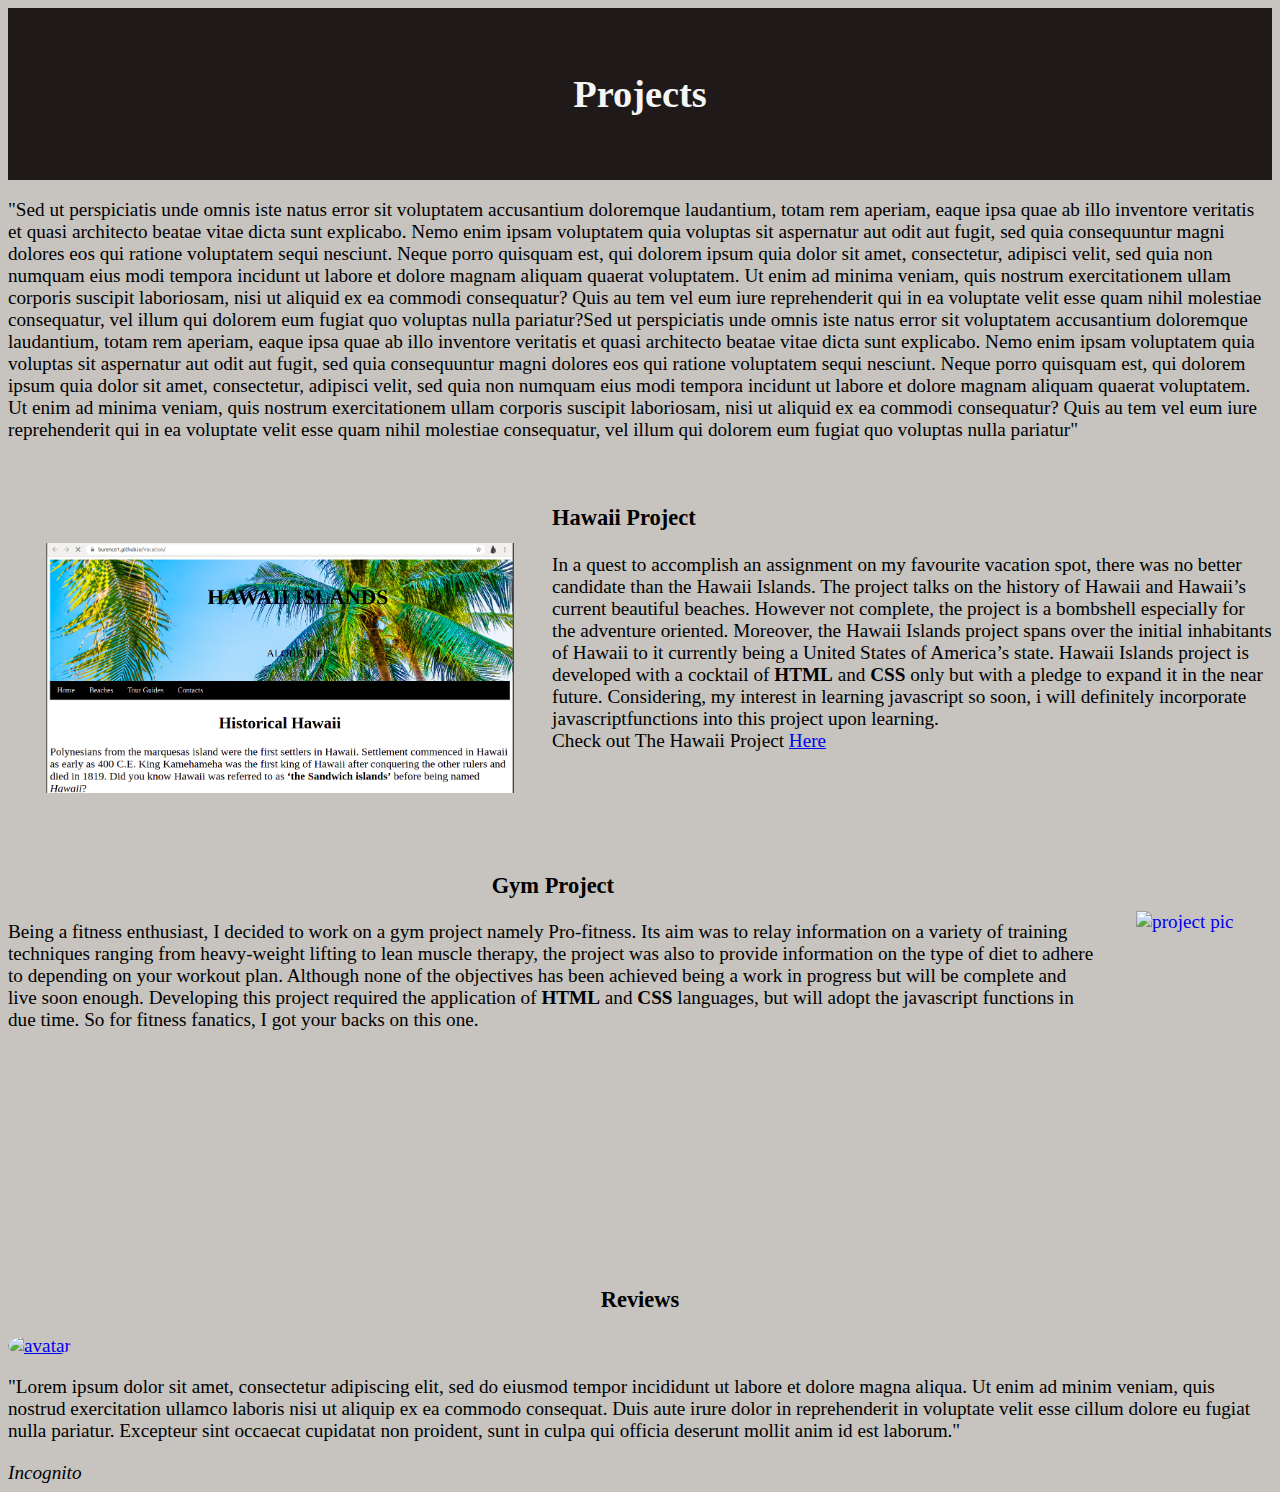
==== projects.html @ 894fc82c "added the Gym Project and added an avatar for the Reviews section" ====
<!DOCTYPE html>
<html lang="en">
<head>
  <meta charset="UTF-8">
  <meta name="viewport" content="width=device-width, initial-scale=1.0">
  <title>Projects</title>
  <style>
    body{
      background-color: rgb(199, 196, 191);
      font-size: larger;
    }
    h1{
      text-align: center;
    }
    .header2{
      background-color: rgb(31, 25, 25);
      color: whitesmoke;
      padding: 2em 2em 2em;
    }
    .gym{
      padding-bottom: 5em;
      margin-bottom: 5em;
    }
    .review{
      padding-top: 0;
      margin-top: 0;
    }
    .avat{
      height: 3em;
      border-radius: 50%;
    }

  </style>
</head>
<body>
  <div class="header2">
    <h1>Projects</h1>
  </div>
  <section class="p1">
    <div class="p1">
      <p>
        "Sed ut perspiciatis unde omnis iste natus error sit voluptatem accusantium doloremque laudantium, totam rem aperiam,
        eaque ipsa quae ab illo inventore veritatis et quasi architecto beatae vitae dicta sunt explicabo. Nemo enim ipsam
        voluptatem quia voluptas sit aspernatur aut odit aut fugit, sed quia consequuntur magni dolores eos qui ratione
        voluptatem sequi nesciunt. Neque porro quisquam est, qui dolorem ipsum quia dolor sit amet, consectetur, adipisci velit,
        sed quia non numquam eius modi tempora incidunt ut labore et dolore magnam aliquam quaerat voluptatem. Ut enim ad minima
        veniam, quis nostrum exercitationem ullam corporis suscipit laboriosam, nisi ut aliquid ex ea commodi consequatur? Quis
        au tem vel eum iure reprehenderit qui in ea voluptate velit esse quam nihil molestiae consequatur, vel illum qui dolorem
        eum fugiat quo voluptas nulla pariatur?Sed ut perspiciatis unde omnis iste natus error sit voluptatem accusantium doloremque laudantium, totam rem aperiam, eaque ipsa quae ab illo inventore veritatis et quasi architecto beatae vitae dicta sunt explicabo. Nemo enim ipsam voluptatem quia voluptas sit aspernatur aut odit aut fugit, sed quia consequuntur magni dolores eos qui ratione voluptatem sequi nesciunt. Neque porro quisquam est, qui dolorem ipsum quia dolor sit amet, consectetur, adipisci velit, sed quia non numquam eius modi tempora incidunt ut labore et dolore magnam aliquam quaerat voluptatem. Ut enim ad minima veniam, quis nostrum exercitationem ullam corporis suscipit laboriosam, nisi ut aliquid ex ea commodi consequatur? Quis au tem vel eum iure reprehenderit qui in ea voluptate velit esse quam nihil molestiae consequatur, vel illum qui dolorem eum fugiat quo voluptas nulla pariatur"
      </p>
    </div>
  </section>
  <br>
  <section class="Hawaii" style="padding-bottom: 3em;">
    <div class="Hawaii">
      <a target="_blank" href="./images/Hawaii1.png">
        <img style="height: 250px; float: left; margin: 2em;" src="./images/Hawaii1.png" alt="project pic">
      </a>
      <h3>Hawaii Project</h3>
      <div class="p2">
        <p>
          In a quest to accomplish an assignment on my favourite vacation spot, there was no better candidate than the Hawaii
          Islands. The project talks on the history of Hawaii and Hawaii’s current beautiful beaches. However not complete, the
          project is a bombshell especially for the adventure oriented. Moreover, the Hawaii Islands project spans over the
          initial inhabitants of Hawaii to it currently being a United States of America’s state. Hawaii Islands project is
          developed with a cocktail of <strong>HTML</strong> and <strong>CSS</strong> only but with a pledge to expand it in the near future. Considering,
          my interest in learning javascript so soon, i will definitely incorporate javascriptfunctions into this project upon
          learning.<br>
          Check out The Hawaii Project <a target="framename" href="https://burence1.github.io/Vacation/">Here</a>          
         </p>
      </div>
    </div>
  </section>
  <br>
  <section class="Gym">
    <div class="gym">
      <a target="_blank" href="./images/gym.png">
        <img style="height: 250px; float: right; margin: 2em;" src="./images/gym.png" alt="project pic">
      </a>
      <h3 style="text-align: center;">Gym Project</h3>
      <div class="p2">
        <p>
          Being a fitness enthusiast, I decided to work on a gym project namely Pro-fitness. Its aim was to relay information on a
          variety of training techniques ranging from heavy-weight lifting to lean muscle therapy, the project was also to provide
          information on the type of diet to adhere to depending on your workout plan. Although none of the objectives has been
          achieved being a work in progress but will be complete and live soon enough. Developing this project required the
          application of <strong>HTML</strong> and <strong>CSS</strong> languages, but will adopt the javascript functions in due time. So for fitness fanatics, I
          got your backs on this one.
        </p>
      </div>
    </div>
  </section>
</br>
  <section class="reviews">
    <div class="reviews">
      <h3 style="text-align: center;">Reviews</h3>
        <div class="rev"> 
          <a target="_blank" href="#">
            <img src="./images/avat.jpg" alt="avatar" class="avat">
          </a>
        </div>
          <p>
            "Lorem ipsum dolor sit amet, consectetur adipiscing elit, sed do eiusmod tempor incididunt ut labore et dolore
            magna
            aliqua. Ut enim ad minim veniam, quis nostrud exercitation ullamco laboris nisi ut aliquip ex ea commodo
            consequat. Duis
            aute irure dolor in reprehenderit in voluptate velit esse cillum dolore eu fugiat nulla pariatur. Excepteur sint
            occaecat cupidatat non proident, sunt in culpa qui officia deserunt mollit anim id est laborum."
          </p>
          <cite> Incognito</cite>
    </div>
  </section>  
</body>
</html>
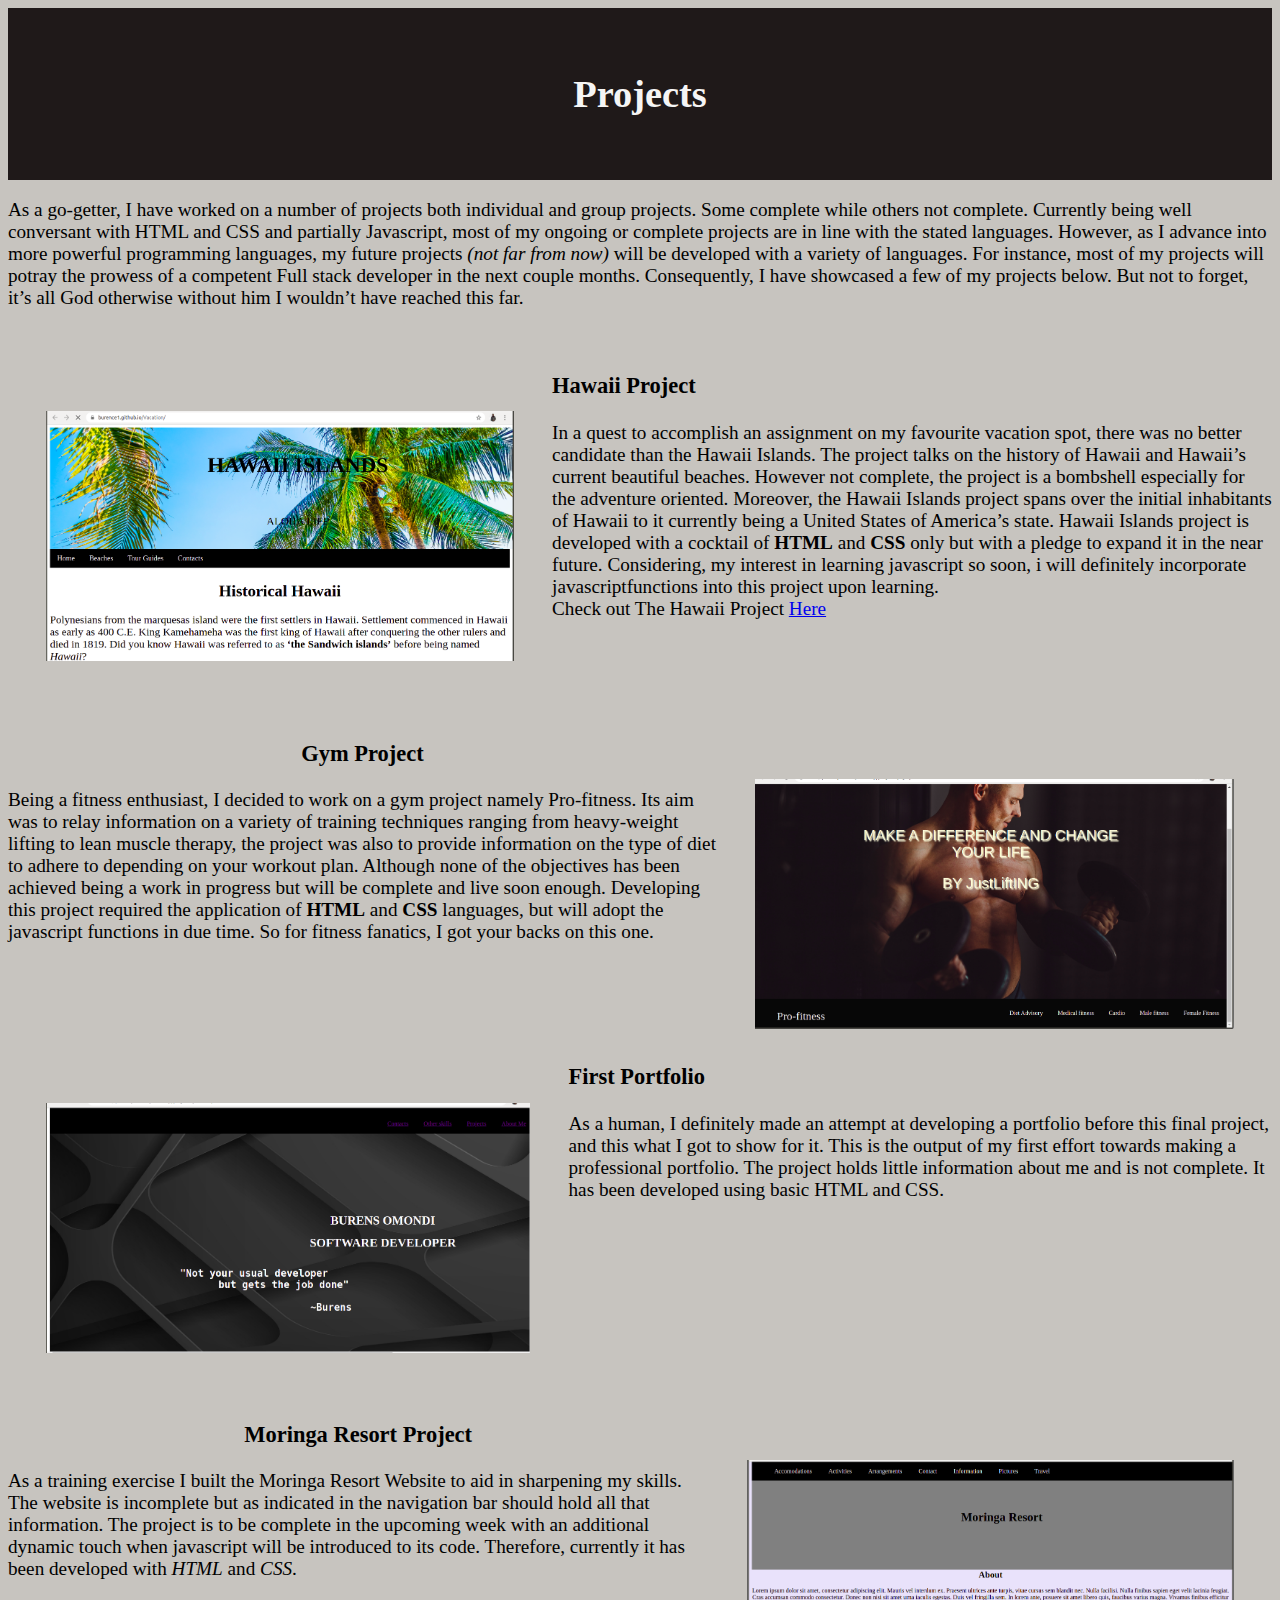
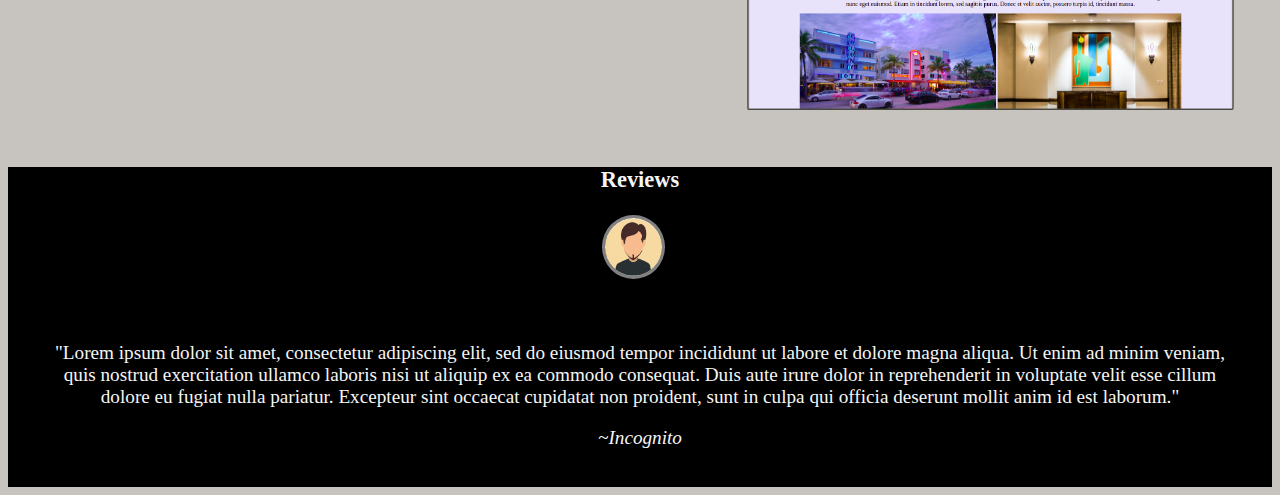
==== commit e331ddd6: "populated the relevant projects to be showcased in my portfolio" ====
--- a/projects.html
+++ b/projects.html
@@ -18,16 +18,33 @@
       padding: 2em 2em 2em;
     }
     .gym{
-      padding-bottom: 5em;
-      margin-bottom: 5em;
+      padding-bottom: 3em;
     }
-    .review{
+    .reviews{
+      background-color: black;
+      color: whitesmoke;
+      width: 100%;
       padding-top: 0;
       margin-top: 0;
+      padding-bottom: 0%;
+      margin-bottom: 0%;
     }
     .avat{
       height: 3em;
       border-radius: 50%;
+      border: 0.2em solid gray;
+      margin-left: 47%;
+      margin-right: auto;
+    }
+    .incognito{
+      text-align: center;
+      padding: 2em;
+    }
+    .port{
+      padding-bottom: 5.2em;
+    }
+    .resort{
+      padding-bottom: 3.2em;
     }
 
   </style>
@@ -39,14 +56,12 @@
   <section class="p1">
     <div class="p1">
       <p>
-        "Sed ut perspiciatis unde omnis iste natus error sit voluptatem accusantium doloremque laudantium, totam rem aperiam,
-        eaque ipsa quae ab illo inventore veritatis et quasi architecto beatae vitae dicta sunt explicabo. Nemo enim ipsam
-        voluptatem quia voluptas sit aspernatur aut odit aut fugit, sed quia consequuntur magni dolores eos qui ratione
-        voluptatem sequi nesciunt. Neque porro quisquam est, qui dolorem ipsum quia dolor sit amet, consectetur, adipisci velit,
-        sed quia non numquam eius modi tempora incidunt ut labore et dolore magnam aliquam quaerat voluptatem. Ut enim ad minima
-        veniam, quis nostrum exercitationem ullam corporis suscipit laboriosam, nisi ut aliquid ex ea commodi consequatur? Quis
-        au tem vel eum iure reprehenderit qui in ea voluptate velit esse quam nihil molestiae consequatur, vel illum qui dolorem
-        eum fugiat quo voluptas nulla pariatur?Sed ut perspiciatis unde omnis iste natus error sit voluptatem accusantium doloremque laudantium, totam rem aperiam, eaque ipsa quae ab illo inventore veritatis et quasi architecto beatae vitae dicta sunt explicabo. Nemo enim ipsam voluptatem quia voluptas sit aspernatur aut odit aut fugit, sed quia consequuntur magni dolores eos qui ratione voluptatem sequi nesciunt. Neque porro quisquam est, qui dolorem ipsum quia dolor sit amet, consectetur, adipisci velit, sed quia non numquam eius modi tempora incidunt ut labore et dolore magnam aliquam quaerat voluptatem. Ut enim ad minima veniam, quis nostrum exercitationem ullam corporis suscipit laboriosam, nisi ut aliquid ex ea commodi consequatur? Quis au tem vel eum iure reprehenderit qui in ea voluptate velit esse quam nihil molestiae consequatur, vel illum qui dolorem eum fugiat quo voluptas nulla pariatur"
+        As a go-getter, I have worked on a number of projects both individual and group projects. Some complete while others not
+        complete. Currently being well conversant with HTML and CSS and partially Javascript, most of my ongoing or complete
+        projects are in line with the stated languages. However, as I advance into more powerful programming languages, my
+        future projects <em>(not far from now)</em> will be developed with a variety of languages. For instance, most of my projects will potray the
+        prowess of a competent Full stack developer in the next couple months. Consequently, I have showcased a few of my
+        projects below. But not to forget, it’s all God otherwise without him I wouldn’t have reached this far.
       </p>
     </div>
   </section>
@@ -91,14 +106,46 @@
     </div>
   </section>
 </br>
+<section class="port" style="padding-bottom: 3em;">
+  <div class="port">
+    <a target="_blank" href="./images/port1.png">
+      <img style="height: 250px; float: left; margin: 2em;" src="./images/port1.png" alt="project pic">
+    </a>
+    <h3>First Portfolio</h3>
+    <div class="p3">
+      <p>
+        As a human, I definitely made an attempt at developing a portfolio before this final project, and this what I got to
+        show for it. This is the output of my first effort towards making a professional portfolio. The project holds little
+        information about me and is not complete. It has been developed using basic HTML and CSS.
+      </p>
+    </div>
+  </div>
+</section>
+<br>
+<section class="resort">
+  <div class="resort">
+    <a target="_blank" href="./images/resort.png">
+      <img style="height: 250px; float: right; margin: 2em;" src="./images/resort.png" alt="project pic">
+    </a>
+    <h3 style="text-align: center;">Moringa Resort Project</h3>
+    <div class="p2">
+      <p>
+        As a training exercise I built the Moringa Resort Website to aid in sharpening my skills. The website is incomplete but
+        as indicated in the navigation bar should hold all that information. The project is to be complete in the upcoming week with
+        an additional dynamic touch when javascript will be introduced to its code. Therefore, currently it has been developed
+        with <em>HTML</em> and <em>CSS</em>.
+      </p>
+    </div>
+  </div>
+</section>
+</br>
   <section class="reviews">
     <div class="reviews">
-      <h3 style="text-align: center;">Reviews</h3>
-        <div class="rev"> 
-          <a target="_blank" href="#">
+      <h3 style="text-align: center;">Reviews</h3> 
+          <a target="_blank" href="./images/avat.jpg">
             <img src="./images/avat.jpg" alt="avatar" class="avat">
           </a>
-        </div>
+        <div class="incognito">
           <p>
             "Lorem ipsum dolor sit amet, consectetur adipiscing elit, sed do eiusmod tempor incididunt ut labore et dolore
             magna
@@ -107,7 +154,8 @@
             aute irure dolor in reprehenderit in voluptate velit esse cillum dolore eu fugiat nulla pariatur. Excepteur sint
             occaecat cupidatat non proident, sunt in culpa qui officia deserunt mollit anim id est laborum."
           </p>
-          <cite> Incognito</cite>
+          <cite> ~Incognito</cite>
+        </div>
     </div>
   </section>  
 </body>
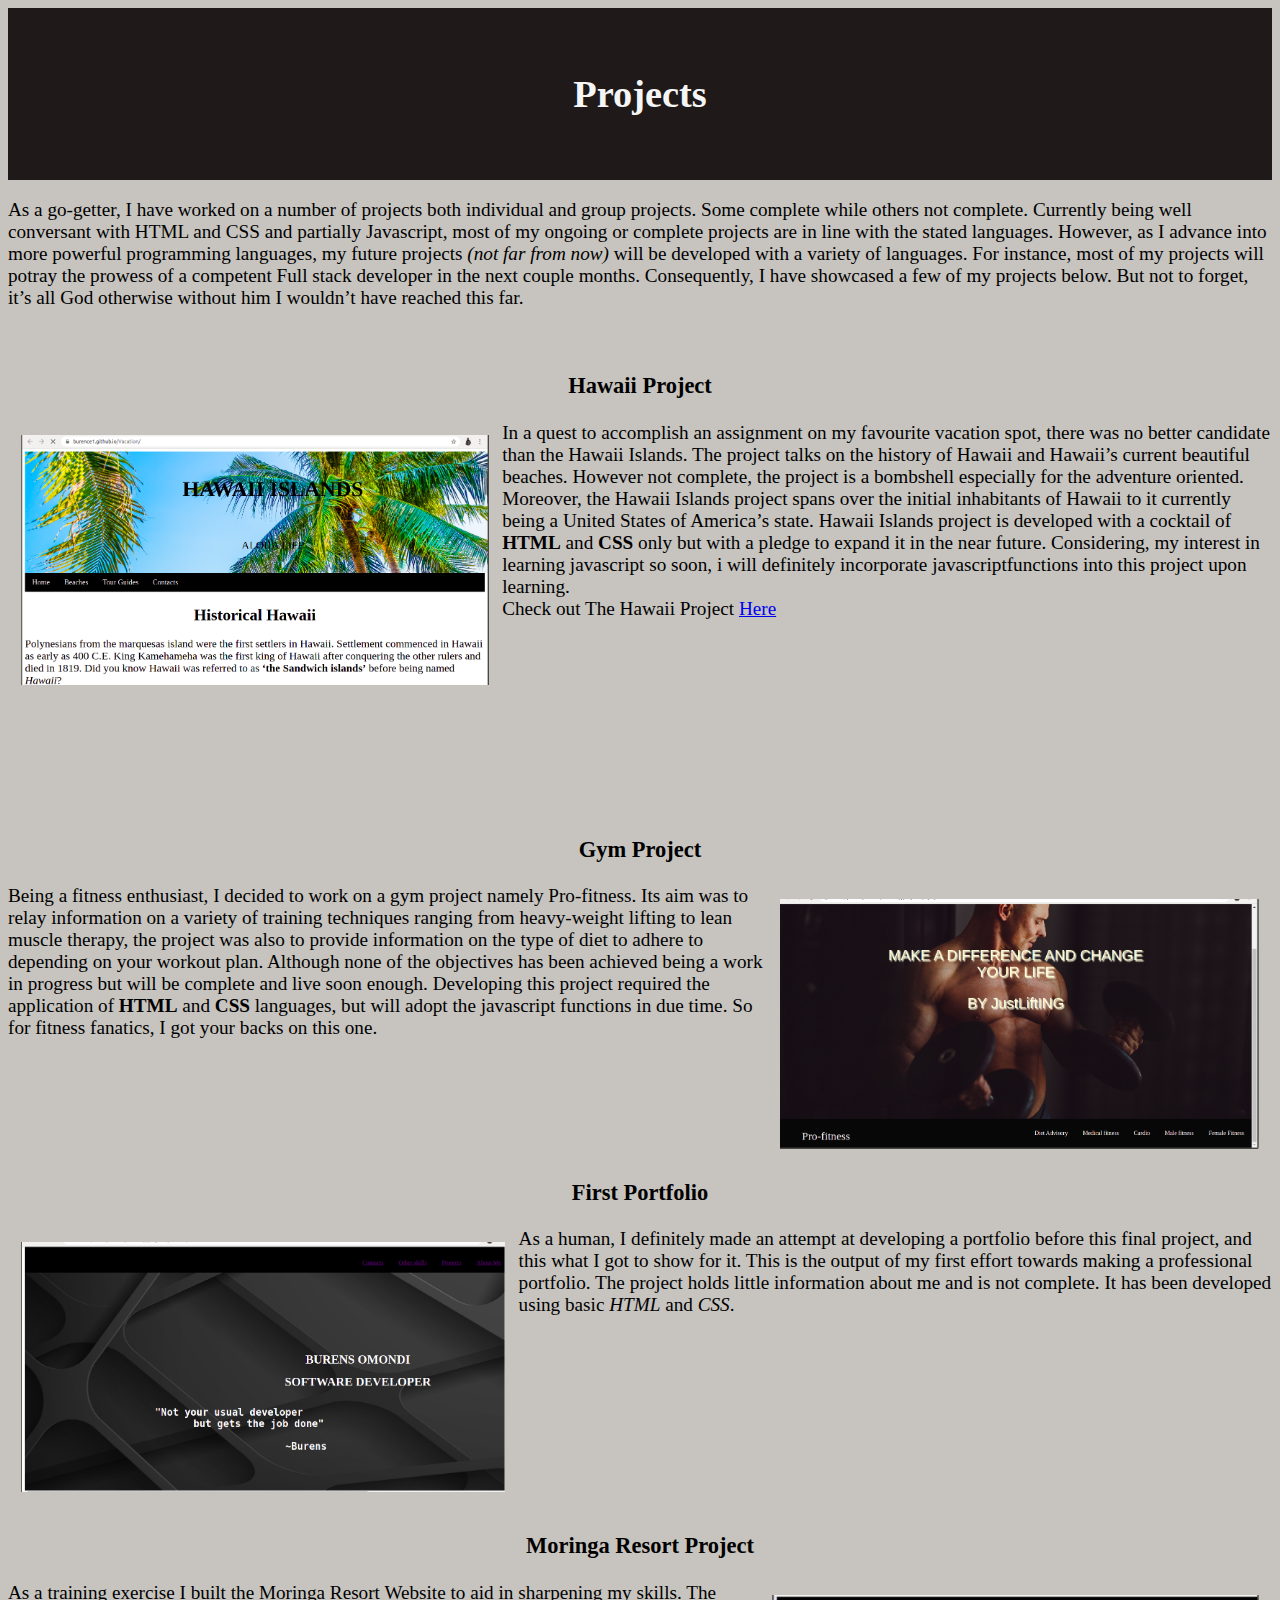
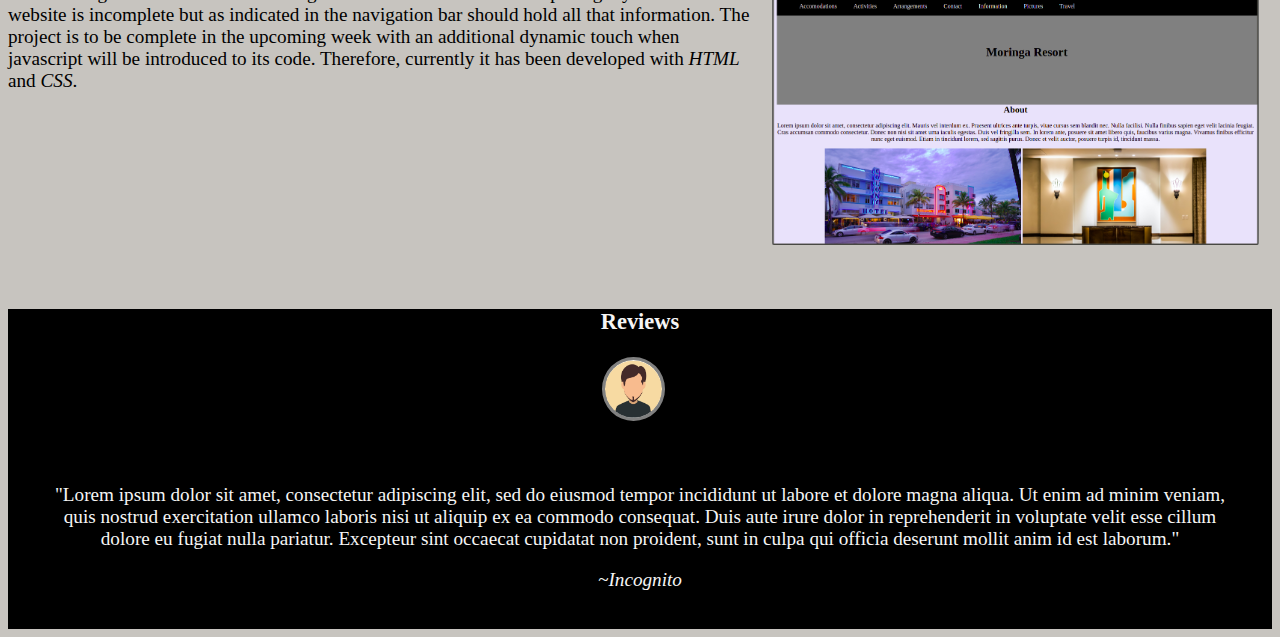
==== commit a4b60b70: "populated skills.html with real data" ====
--- a/projects.html
+++ b/projects.html
@@ -18,7 +18,7 @@
       padding: 2em 2em 2em;
     }
     .gym{
-      padding-bottom: 3em;
+      padding-bottom: 4em;
     }
     .reviews{
       background-color: black;
@@ -41,10 +41,13 @@
       padding: 2em;
     }
     .port{
-      padding-bottom: 5.2em;
+      padding-bottom: 4em;
     }
     .resort{
-      padding-bottom: 3.2em;
+      padding-bottom: 4em;
+    }
+    .Hawaii{
+      padding-bottom: 4em;
     }
 
   </style>
@@ -66,12 +69,12 @@
     </div>
   </section>
   <br>
-  <section class="Hawaii" style="padding-bottom: 3em;">
+  <section class="Hawaii">
     <div class="Hawaii">
+      <h3 style="text-align: center;">Hawaii Project</h3>
       <a target="_blank" href="./images/Hawaii1.png">
-        <img style="height: 250px; float: left; margin: 2em;" src="./images/Hawaii1.png" alt="project pic">
+        <img style="height: 250px; float: left; margin: 0.7em;" src="./images/Hawaii1.png" alt="project pic">
       </a>
-      <h3>Hawaii Project</h3>
       <div class="p2">
         <p>
           In a quest to accomplish an assignment on my favourite vacation spot, there was no better candidate than the Hawaii
@@ -89,10 +92,10 @@
   <br>
   <section class="Gym">
     <div class="gym">
+      <h3 style="text-align: center;">Gym Project</h3>
       <a target="_blank" href="./images/gym.png">
-        <img style="height: 250px; float: right; margin: 2em;" src="./images/gym.png" alt="project pic">
+        <img style="height: 250px; float: right; margin: 0.7em;" src="./images/gym.png" alt="project pic">
       </a>
-      <h3 style="text-align: center;">Gym Project</h3>
       <div class="p2">
         <p>
           Being a fitness enthusiast, I decided to work on a gym project namely Pro-fitness. Its aim was to relay information on a
@@ -106,17 +109,17 @@
     </div>
   </section>
 </br>
-<section class="port" style="padding-bottom: 3em;">
+<section class="port">
   <div class="port">
+    <h3 style="text-align: center;">First Portfolio</h3>
     <a target="_blank" href="./images/port1.png">
-      <img style="height: 250px; float: left; margin: 2em;" src="./images/port1.png" alt="project pic">
+      <img style="height: 250px; float: left; margin: 0.7em;" src="./images/port1.png" alt="project pic">
     </a>
-    <h3>First Portfolio</h3>
     <div class="p3">
       <p>
         As a human, I definitely made an attempt at developing a portfolio before this final project, and this what I got to
         show for it. This is the output of my first effort towards making a professional portfolio. The project holds little
-        information about me and is not complete. It has been developed using basic HTML and CSS.
+        information about me and is not complete. It has been developed using basic <em>HTML</em> and <em>CSS</em>.
       </p>
     </div>
   </div>
@@ -124,10 +127,10 @@
 <br>
 <section class="resort">
   <div class="resort">
+    <h3 style="text-align: center;">Moringa Resort Project</h3>
     <a target="_blank" href="./images/resort.png">
-      <img style="height: 250px; float: right; margin: 2em;" src="./images/resort.png" alt="project pic">
+      <img style="height: 250px; float: right; margin: 0.7em;" src="./images/resort.png" alt="project pic">
     </a>
-    <h3 style="text-align: center;">Moringa Resort Project</h3>
     <div class="p2">
       <p>
         As a training exercise I built the Moringa Resort Website to aid in sharpening my skills. The website is incomplete but
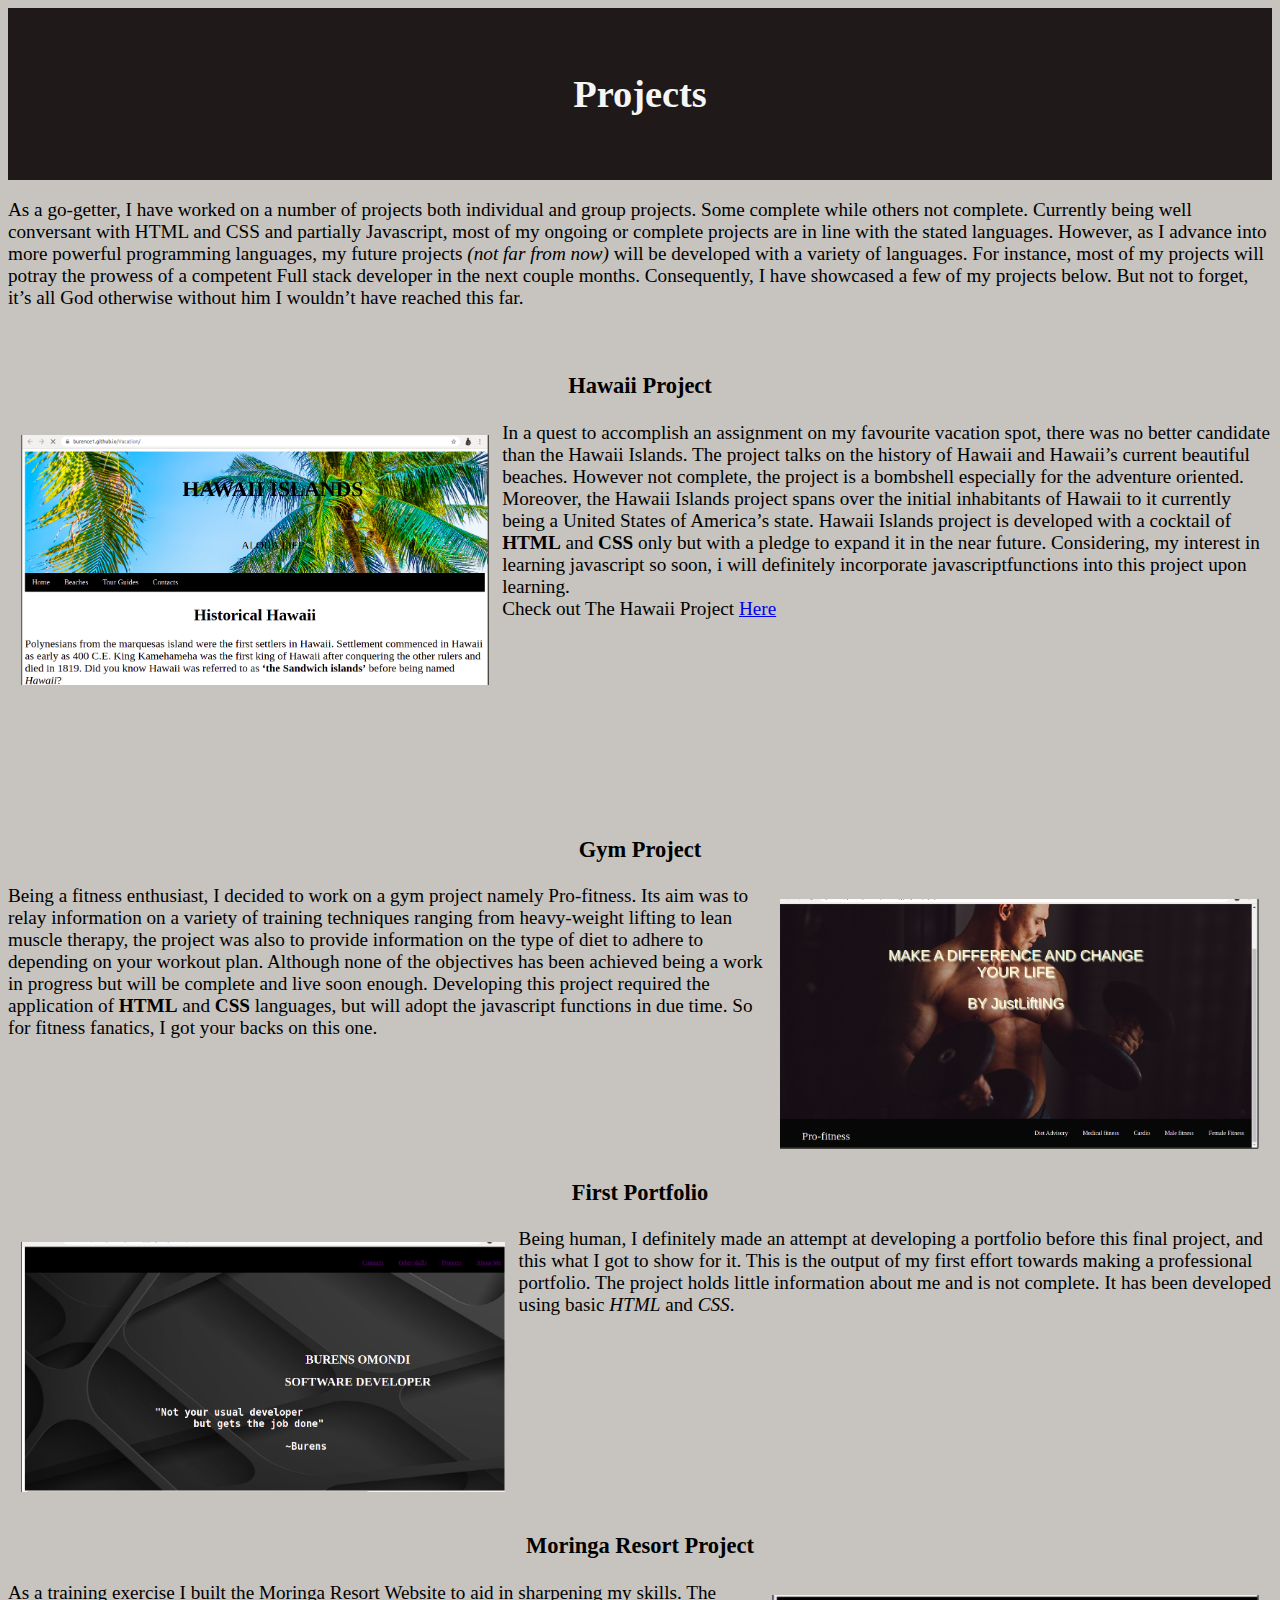
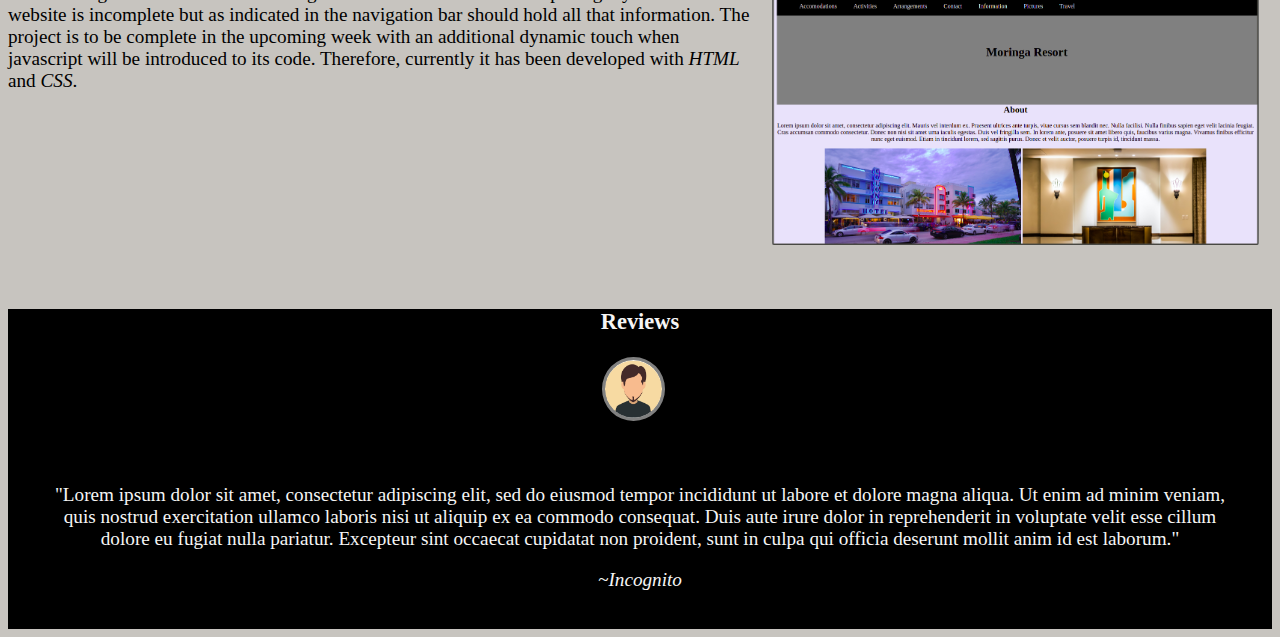
==== commit 1e801026: "relocated some styles to the style.css to depict a cascading form of styling" ====
--- a/projects.html
+++ b/projects.html
@@ -4,6 +4,7 @@
   <meta charset="UTF-8">
   <meta name="viewport" content="width=device-width, initial-scale=1.0">
   <title>Projects</title>
+  <link href="./style.css" rel="stylesheet" type="text/css">
   <style>
     body{
       background-color: rgb(199, 196, 191);
@@ -11,43 +12,6 @@
     }
     h1{
       text-align: center;
-    }
-    .header2{
-      background-color: rgb(31, 25, 25);
-      color: whitesmoke;
-      padding: 2em 2em 2em;
-    }
-    .gym{
-      padding-bottom: 4em;
-    }
-    .reviews{
-      background-color: black;
-      color: whitesmoke;
-      width: 100%;
-      padding-top: 0;
-      margin-top: 0;
-      padding-bottom: 0%;
-      margin-bottom: 0%;
-    }
-    .avat{
-      height: 3em;
-      border-radius: 50%;
-      border: 0.2em solid gray;
-      margin-left: 47%;
-      margin-right: auto;
-    }
-    .incognito{
-      text-align: center;
-      padding: 2em;
-    }
-    .port{
-      padding-bottom: 4em;
-    }
-    .resort{
-      padding-bottom: 4em;
-    }
-    .Hawaii{
-      padding-bottom: 4em;
     }
 
   </style>
@@ -117,7 +81,7 @@
     </a>
     <div class="p3">
       <p>
-        As a human, I definitely made an attempt at developing a portfolio before this final project, and this what I got to
+        Being human, I definitely made an attempt at developing a portfolio before this final project, and this what I got to
         show for it. This is the output of my first effort towards making a professional portfolio. The project holds little
         information about me and is not complete. It has been developed using basic <em>HTML</em> and <em>CSS</em>.
       </p>
--- a/style.css
+++ b/style.css
@@ -0,0 +1,153 @@
+.navbar{
+  background: black;
+  padding-top: 0%;
+  margin-top: 0%;
+  overflow: auto;
+}
+.navbar a{
+  float: left;
+  display: block;
+  color: white;
+  text-align: center;
+  padding: 0.8em;
+  text-decoration: none;
+}
+.nav a.right {
+  float: right;
+}
+
+a:hover{
+  background-color:dimgrey;
+  color: cornsilk;
+}
+.Header{
+  text-align: center;
+  font-size: larger;
+  padding: 2em 2em 2em;
+  background-image: url(./images/4002676.jpg);
+  background-repeat: no-repeat;
+  color: whitesmoke;
+}
+.Header span{
+  color: grey;
+}
+
+.about{
+  margin: 0% 0% 10%;
+  padding: 0;
+  margin-top: 0;
+  font-size: large;
+}
+
+h2{
+  text-align: center;
+}
+pre{
+  text-align: center;
+}
+aside{
+  position: static;
+  width: 25%;
+  margin-left: 5%;
+  float: right;
+  margin-bottom: 3%;
+  background-color:lightslategray;
+}
+.passion{
+  margin-top: 5%;
+  margin-bottom: 10%;
+  font-size: larger;
+}
+.academic{
+  text-align: unset;
+  margin-bottom: 5em;
+}
+.Contacts{
+  background-color: lightslategrey transparent;
+  color: black;
+  text-decoration: none;
+}
+.map{
+  float: left;
+  width: 100%;
+}
+.hobbies{
+  padding: 0.2em;
+  float: left;
+  size: 5em 5em 5em;
+}
+.interest{
+  padding-bottom: 8em;
+  padding-left: 1.5em;
+  padding-right: 1.5em;
+}
+.hobby{
+  text-align: center;
+}
+.header2{
+  background-color: rgb(31, 25, 25);
+  color: whitesmoke;
+  padding: 2em 2em 2em;
+}
+.gym{
+  padding-bottom: 4em;
+}
+.reviews{
+  background-color: black;
+  color: whitesmoke;
+  width: 100%;
+  padding-top: 0;
+  margin-top: 0;
+  padding-bottom: 0%;
+  margin-bottom: 0%;
+}
+.avat{
+  height: 3em;
+  border-radius: 50%;
+  border: 0.2em solid gray;
+  margin-left: 47%;
+  margin-right: auto;
+}
+.incognito{
+  text-align: center;
+  padding: 2em;
+}
+.port{
+  padding-bottom: 4em;
+}
+.resort{
+  padding-bottom: 4em;
+}
+.Hawaii{
+  padding-bottom: 4em;
+}
+.header3{
+  background-image: url(./images/header2.jpg);
+  background-size: 100% 15em;
+  background-repeat: no-repeat;
+  padding: 1em 1em 1em;
+  font-size: large;
+  text-align: center;
+  color: whitesmoke;
+}
+.software{
+  padding-top: 2em;
+}
+@media screen and (max-width: 650px) {
+  .hobbies {
+    width: 50%;
+  }
+  .aside{
+    width: 100%;
+    display: none;
+  }
+  .Contacts{
+    width: 85%;
+  }
+  body{
+     width: 100%;
+   }
+  .pre{
+    text-align: left;
+  }
+}
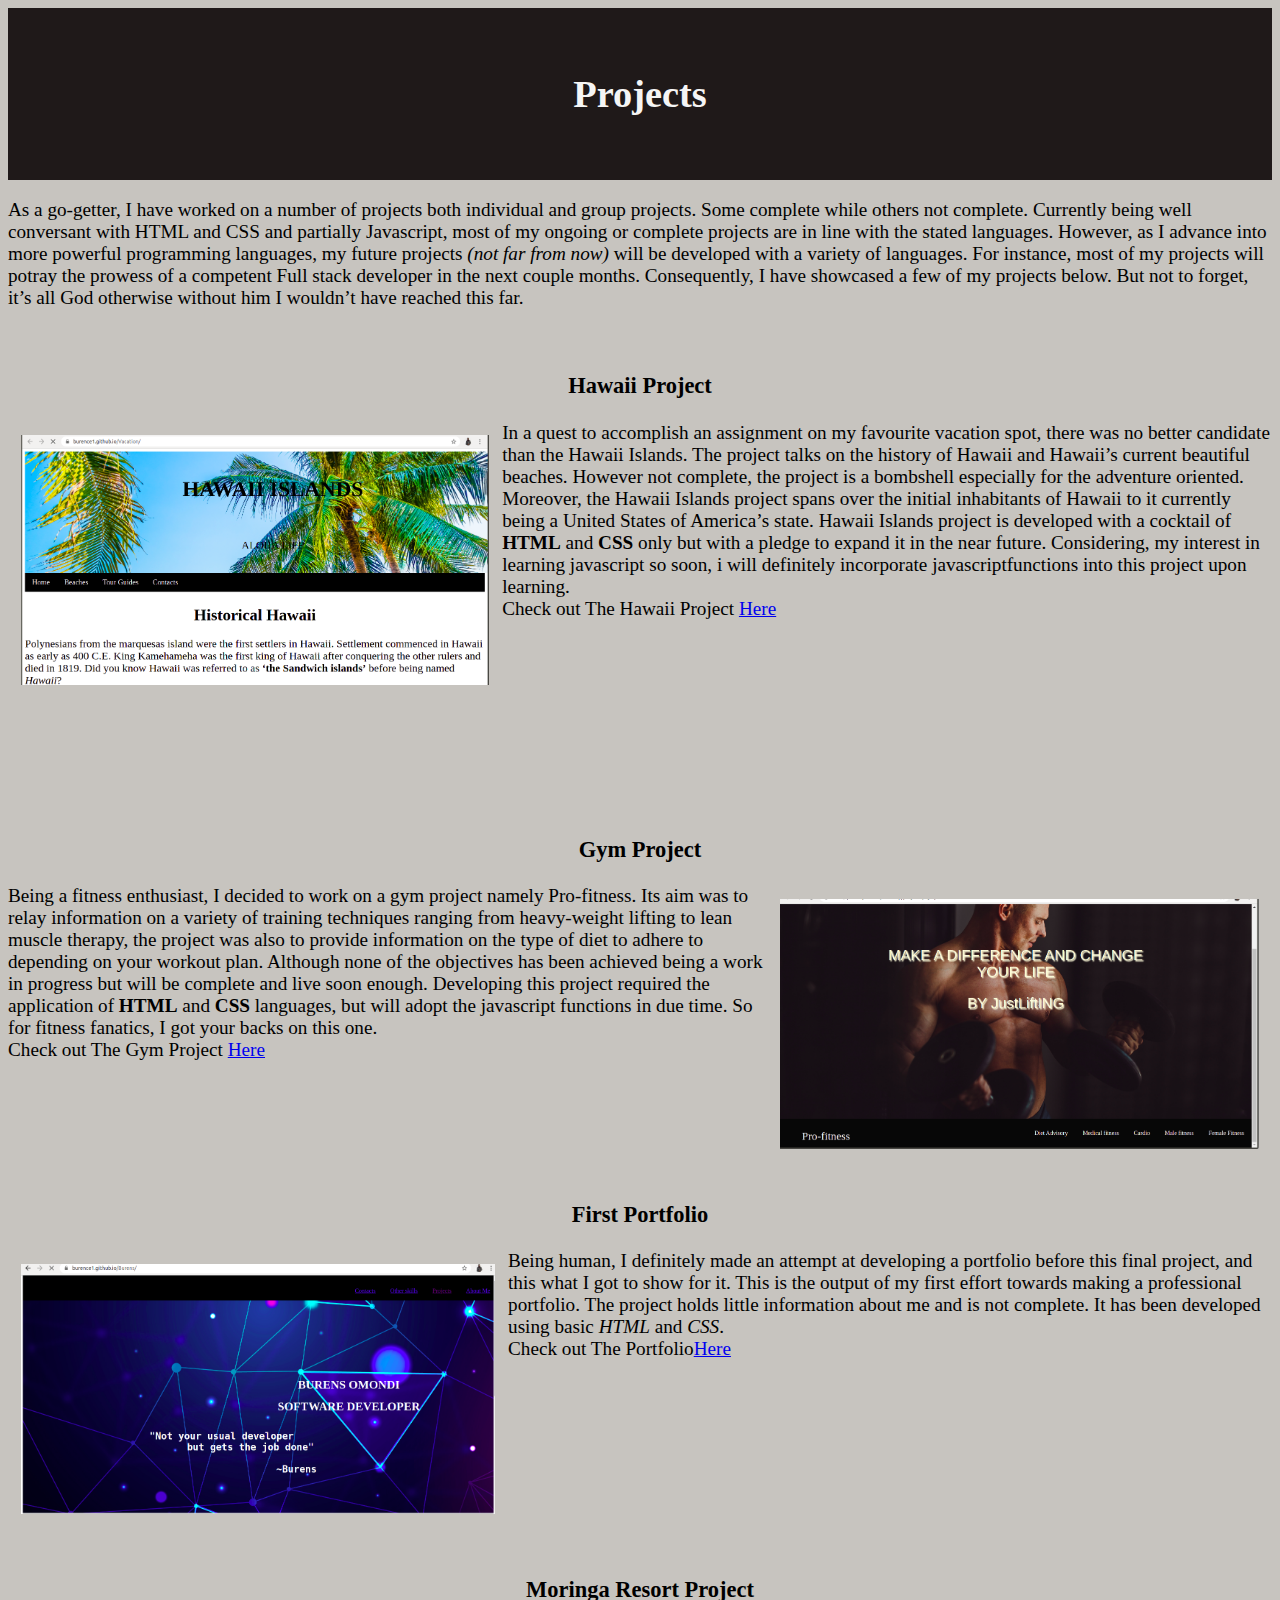
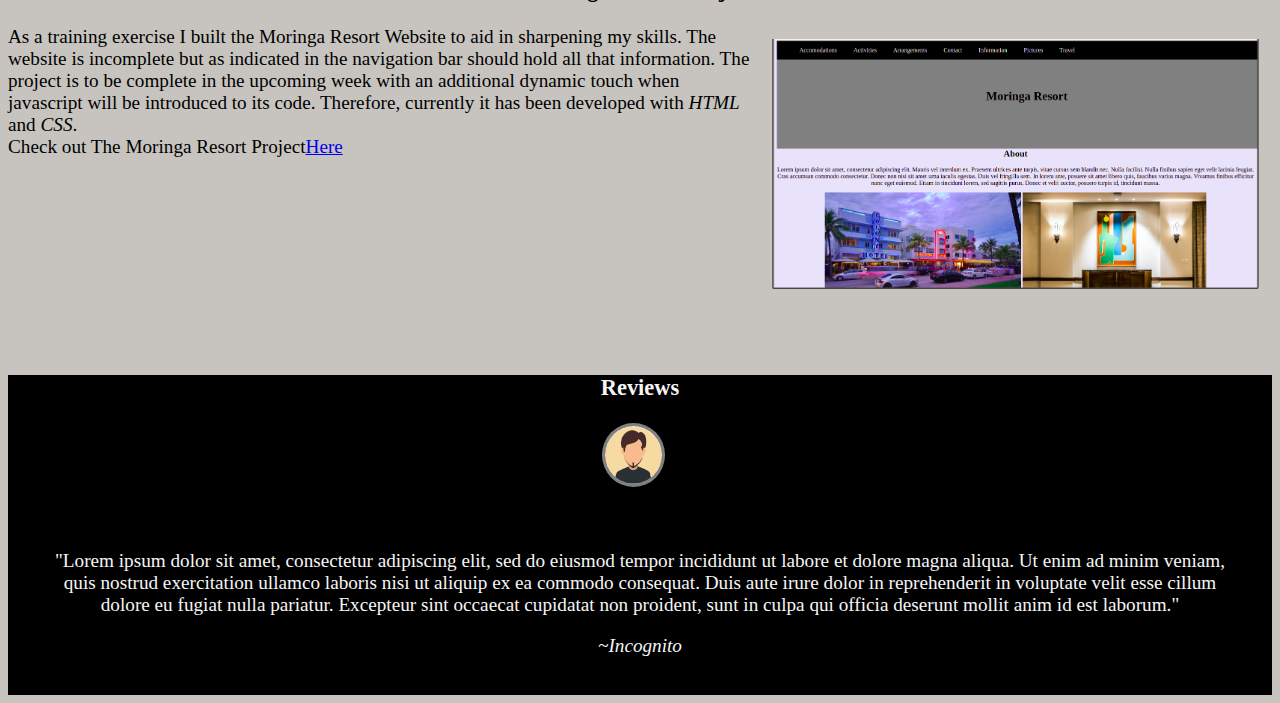
==== commit 60b32f40: "added links to my projects" ====
--- a/projects.html
+++ b/projects.html
@@ -67,7 +67,8 @@
           information on the type of diet to adhere to depending on your workout plan. Although none of the objectives has been
           achieved being a work in progress but will be complete and live soon enough. Developing this project required the
           application of <strong>HTML</strong> and <strong>CSS</strong> languages, but will adopt the javascript functions in due time. So for fitness fanatics, I
-          got your backs on this one.
+          got your backs on this one.<br>
+          Check out The Gym Project <a target="framename" href="https://burence1.github.io/Gym/">Here</a>
         </p>
       </div>
     </div>
@@ -76,14 +77,15 @@
 <section class="port">
   <div class="port">
     <h3 style="text-align: center;">First Portfolio</h3>
-    <a target="_blank" href="./images/port1.png">
-      <img style="height: 250px; float: left; margin: 0.7em;" src="./images/port1.png" alt="project pic">
+    <a target="_blank" href="./images/port.png">
+      <img style="height: 250px; float: left; margin: 0.7em;" src="./images/port.png" alt="project pic">
     </a>
     <div class="p3">
       <p>
         Being human, I definitely made an attempt at developing a portfolio before this final project, and this what I got to
         show for it. This is the output of my first effort towards making a professional portfolio. The project holds little
-        information about me and is not complete. It has been developed using basic <em>HTML</em> and <em>CSS</em>.
+        information about me and is not complete. It has been developed using basic <em>HTML</em> and <em>CSS</em>.<br>
+        Check out The Portfolio<a target="framename" href="https://burence1.github.io/Burens/">Here</a>
       </p>
     </div>
   </div>
@@ -100,7 +102,8 @@
         As a training exercise I built the Moringa Resort Website to aid in sharpening my skills. The website is incomplete but
         as indicated in the navigation bar should hold all that information. The project is to be complete in the upcoming week with
         an additional dynamic touch when javascript will be introduced to its code. Therefore, currently it has been developed
-        with <em>HTML</em> and <em>CSS</em>.
+        with <em>HTML</em> and <em>CSS</em>.<br>
+        Check out The Moringa Resort Project<a target="framename" href="https://burence1.github.io/resort/">Here</a>
       </p>
     </div>
   </div>
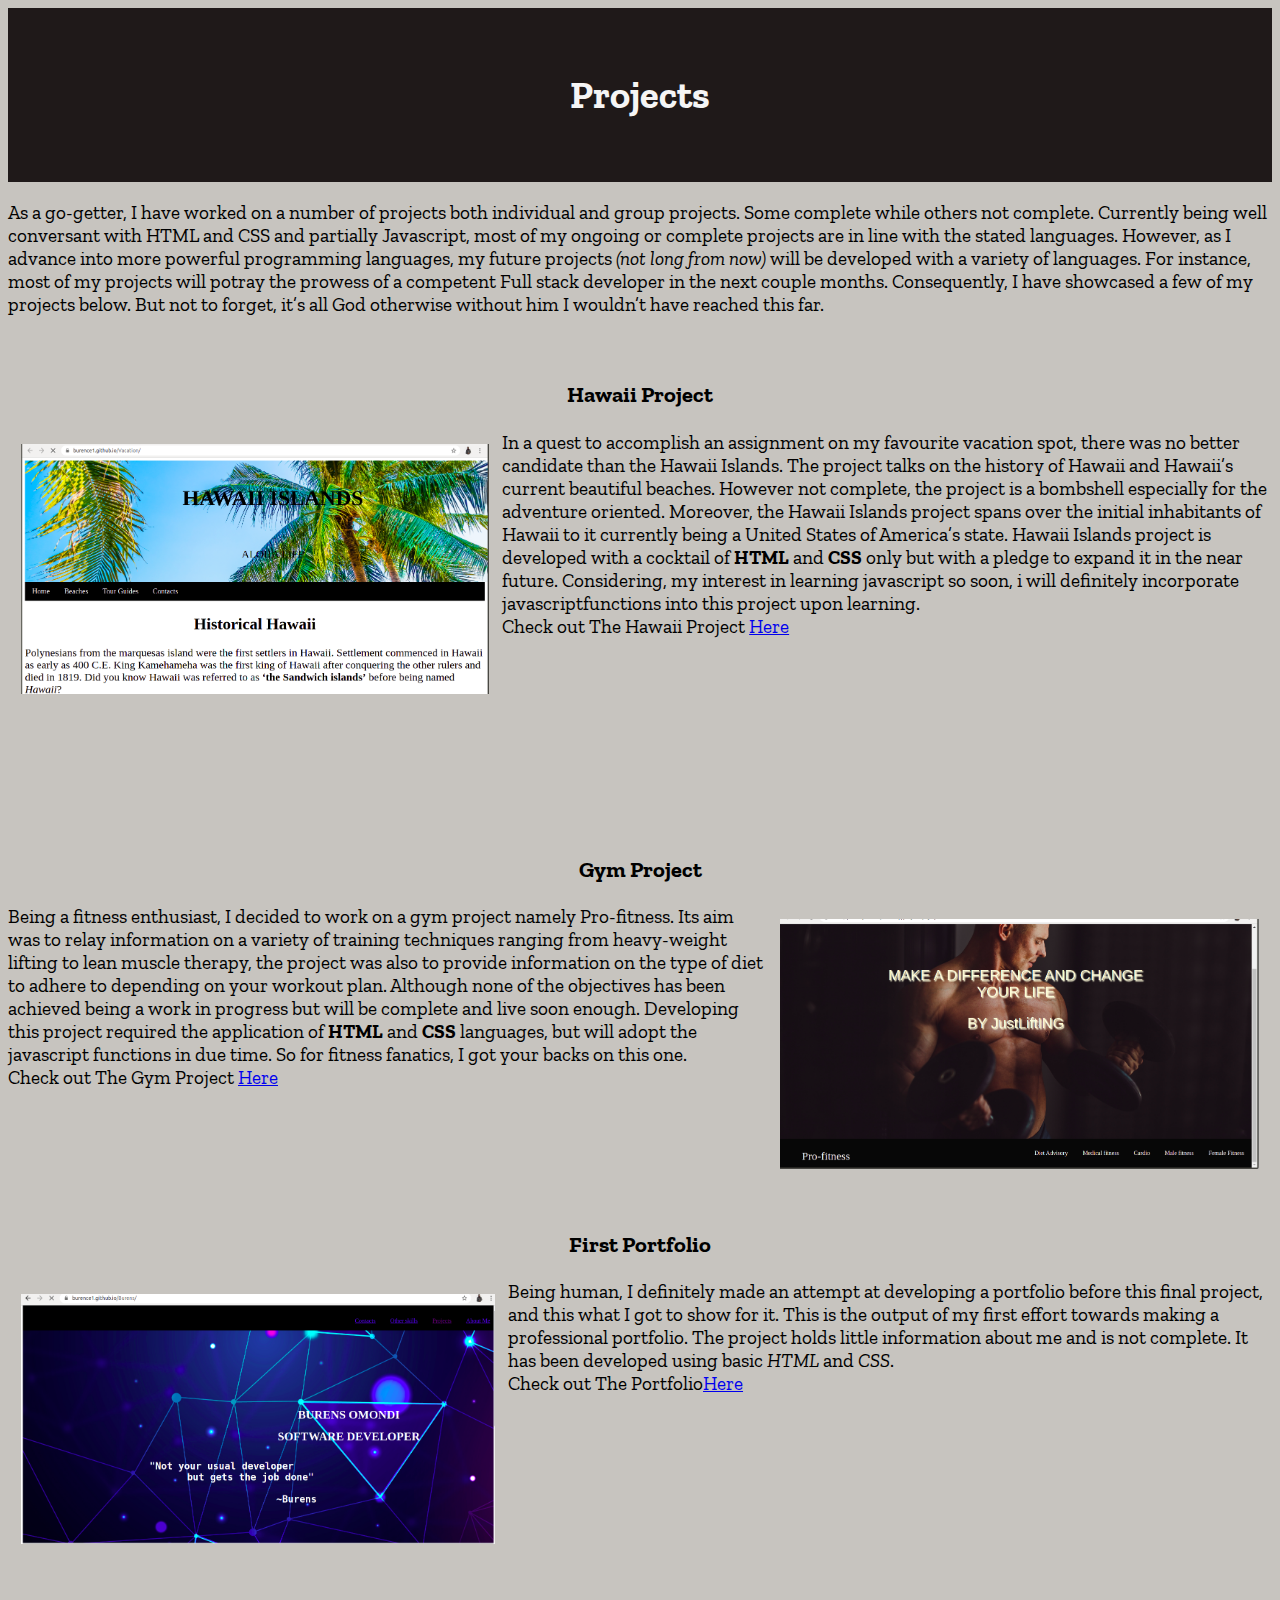
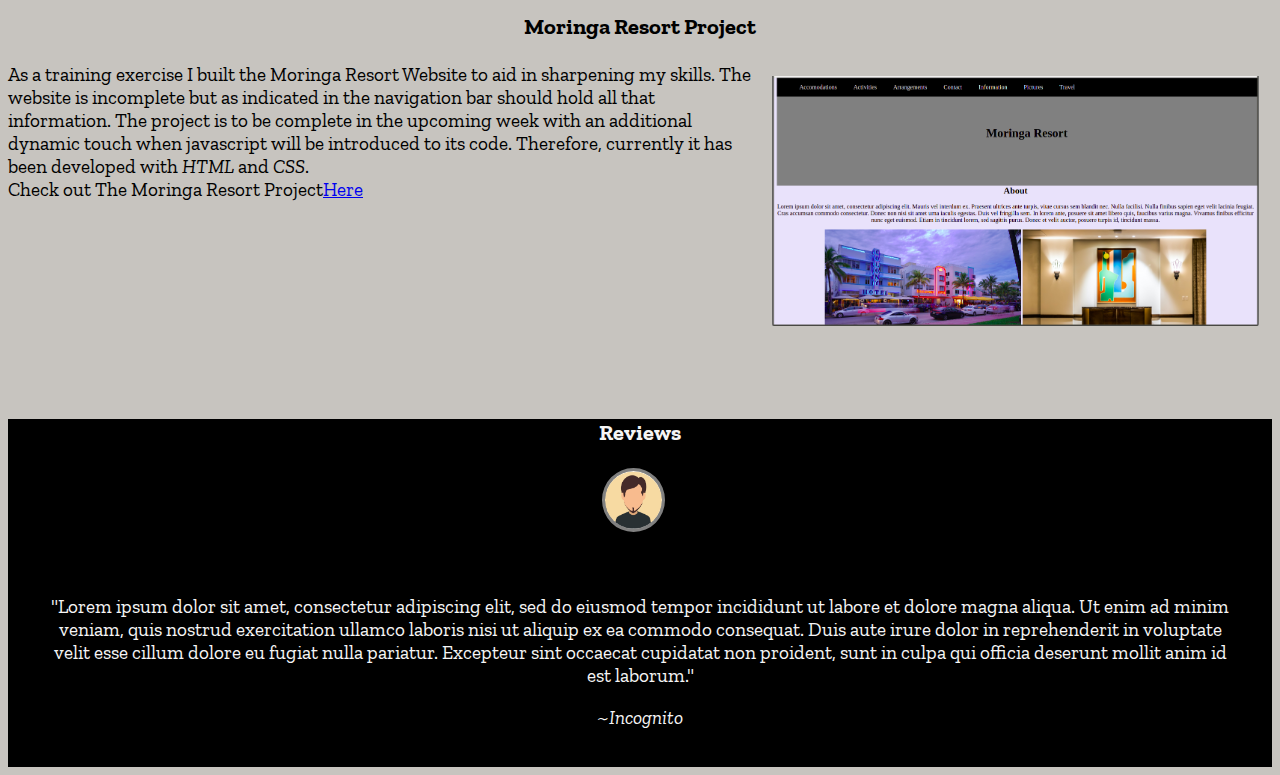
==== commit f5afe4f0: "made a grammar change" ====
--- a/projects.html
+++ b/projects.html
@@ -26,7 +26,7 @@
         As a go-getter, I have worked on a number of projects both individual and group projects. Some complete while others not
         complete. Currently being well conversant with HTML and CSS and partially Javascript, most of my ongoing or complete
         projects are in line with the stated languages. However, as I advance into more powerful programming languages, my
-        future projects <em>(not far from now)</em> will be developed with a variety of languages. For instance, most of my projects will potray the
+        future projects <em>(not long from now)</em> will be developed with a variety of languages. For instance, most of my projects will potray the
         prowess of a competent Full stack developer in the next couple months. Consequently, I have showcased a few of my
         projects below. But not to forget, it’s all God otherwise without him I wouldn’t have reached this far.
       </p>
--- a/style.css
+++ b/style.css
@@ -1,3 +1,8 @@
+@import url('https://fonts.googleapis.com/css2?family=Zilla+Slab:wght@300&display=swap');
+
+html{
+  font-family: 'Zilla Slab', serif;
+}
 .navbar{
   background: black;
   padding-top: 0%;
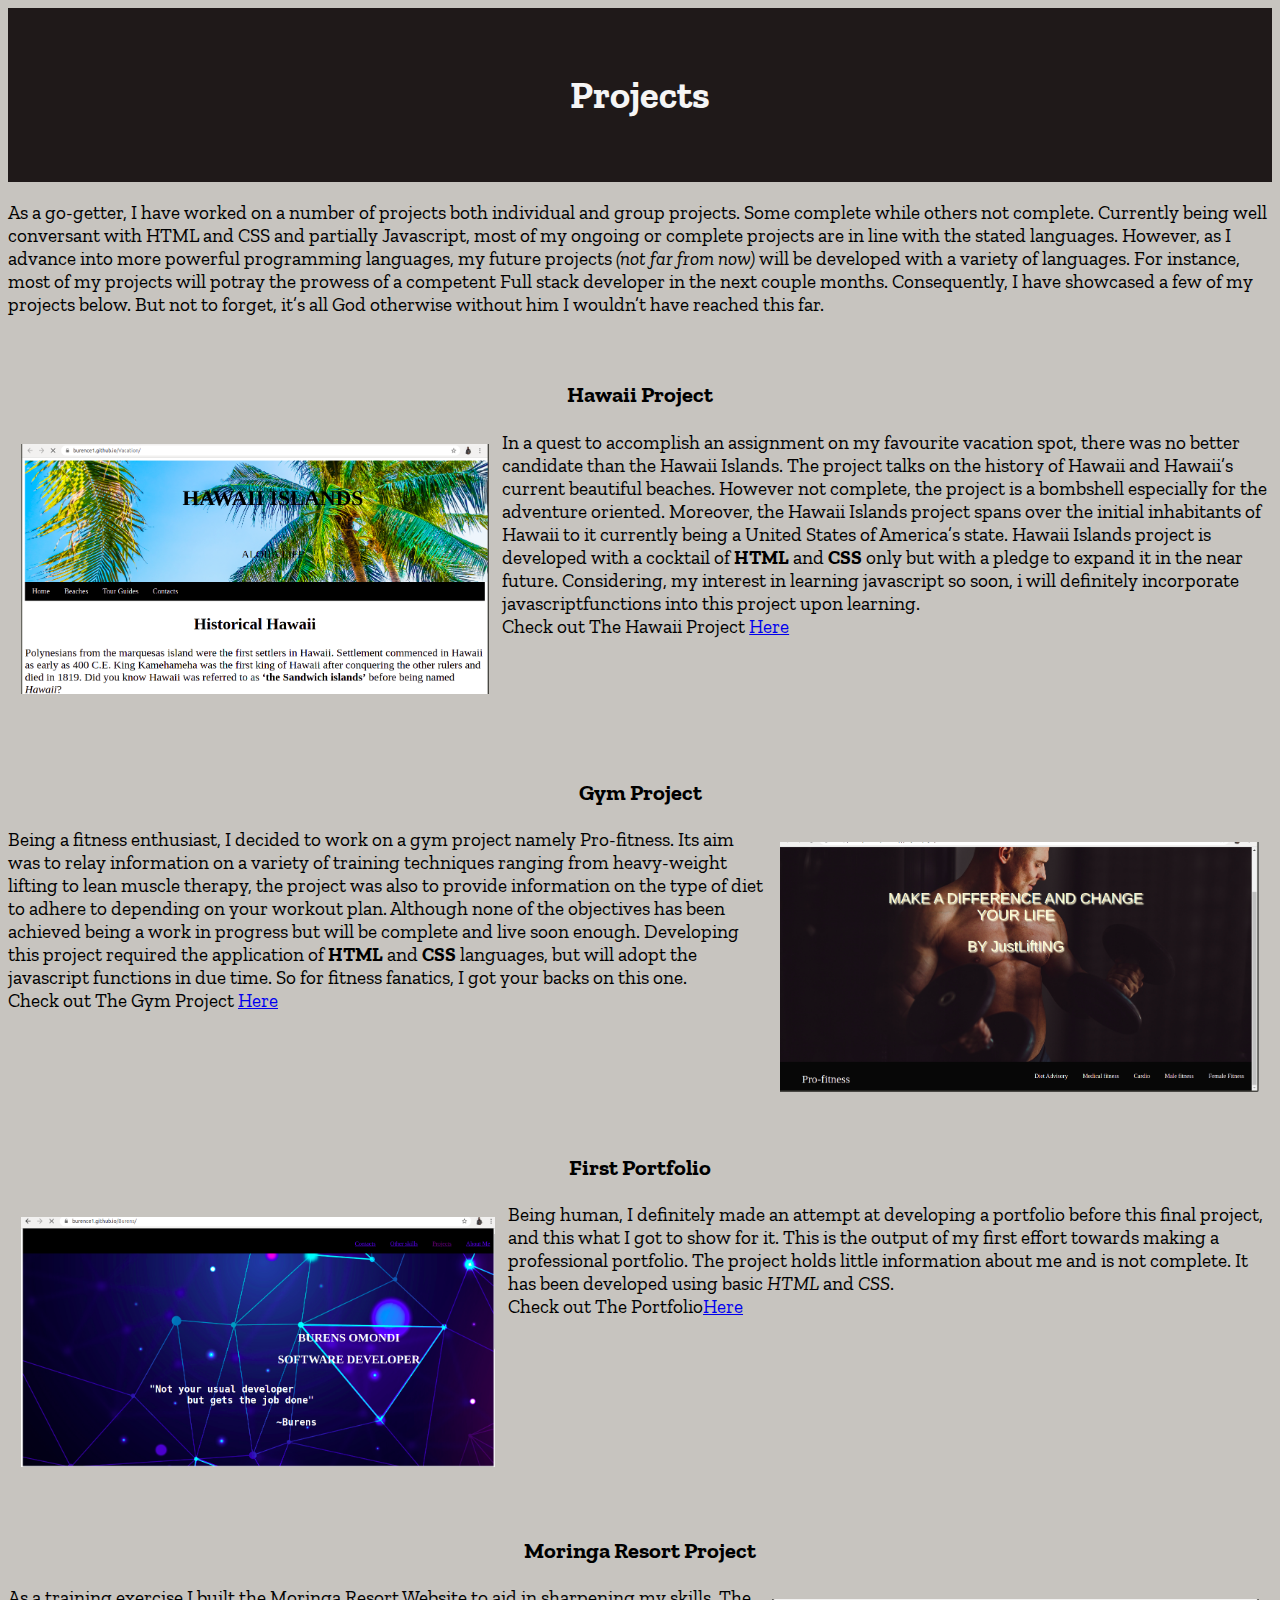
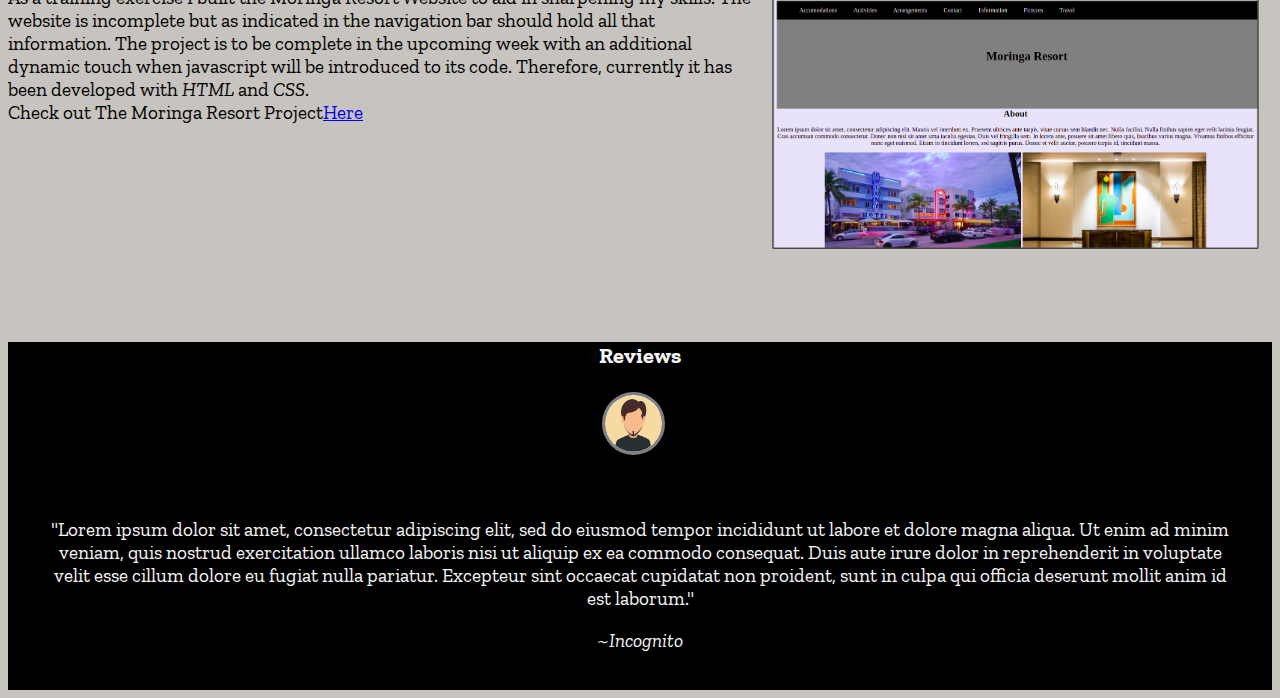
==== commit 1946e013: "moved styles to styl.css to depict a cascading styling procedure" ====
--- a/projects.html
+++ b/projects.html
@@ -6,6 +6,7 @@
   <title>Projects</title>
   <link href="./style.css" rel="stylesheet" type="text/css">
   <style>
+    /*styles only applicable to this page*/
     body{
       background-color: rgb(199, 196, 191);
       font-size: larger;
@@ -17,6 +18,7 @@
   </style>
 </head>
 <body>
+  <!--class for blocking and styling the header-->
   <div class="header2">
     <h1>Projects</h1>
   </div>
@@ -26,18 +28,19 @@
         As a go-getter, I have worked on a number of projects both individual and group projects. Some complete while others not
         complete. Currently being well conversant with HTML and CSS and partially Javascript, most of my ongoing or complete
         projects are in line with the stated languages. However, as I advance into more powerful programming languages, my
-        future projects <em>(not long from now)</em> will be developed with a variety of languages. For instance, most of my projects will potray the
+        future projects <em>(not far from now)</em> will be developed with a variety of languages. For instance, most of my projects will potray the
         prowess of a competent Full stack developer in the next couple months. Consequently, I have showcased a few of my
         projects below. But not to forget, it’s all God otherwise without him I wouldn’t have reached this far.
       </p>
     </div>
   </section>
   <br>
+  <!--class for blocking and styling the Hawaii project section-->
   <section class="Hawaii">
     <div class="Hawaii">
       <h3 style="text-align: center;">Hawaii Project</h3>
       <a target="_blank" href="./images/Hawaii1.png">
-        <img style="height: 250px; float: left; margin: 0.7em;" src="./images/Hawaii1.png" alt="project pic">
+        <img src="./images/Hawaii1.png" alt="project pic" class="vac">
       </a>
       <div class="p2">
         <p>
@@ -48,17 +51,19 @@
           developed with a cocktail of <strong>HTML</strong> and <strong>CSS</strong> only but with a pledge to expand it in the near future. Considering,
           my interest in learning javascript so soon, i will definitely incorporate javascriptfunctions into this project upon
           learning.<br>
+          <!--link to the live project-->
           Check out The Hawaii Project <a target="framename" href="https://burence1.github.io/Vacation/">Here</a>          
          </p>
       </div>
     </div>
   </section>
   <br>
+  <!--class for blocking and styling the Gym project elements-->
   <section class="Gym">
     <div class="gym">
       <h3 style="text-align: center;">Gym Project</h3>
       <a target="_blank" href="./images/gym.png">
-        <img style="height: 250px; float: right; margin: 0.7em;" src="./images/gym.png" alt="project pic">
+        <img src="./images/gym.png" alt="project pic" class="fit">
       </a>
       <div class="p2">
         <p>
@@ -68,17 +73,19 @@
           achieved being a work in progress but will be complete and live soon enough. Developing this project required the
           application of <strong>HTML</strong> and <strong>CSS</strong> languages, but will adopt the javascript functions in due time. So for fitness fanatics, I
           got your backs on this one.<br>
+          <!--a link to the live project-->
           Check out The Gym Project <a target="framename" href="https://burence1.github.io/Gym/">Here</a>
         </p>
       </div>
     </div>
   </section>
 </br>
+<!--class for blocking and styling the portfolio project section-->
 <section class="port">
   <div class="port">
     <h3 style="text-align: center;">First Portfolio</h3>
     <a target="_blank" href="./images/port.png">
-      <img style="height: 250px; float: left; margin: 0.7em;" src="./images/port.png" alt="project pic">
+      <img src="./images/port.png" alt="project pic" class="porto">
     </a>
     <div class="p3">
       <p>
@@ -91,11 +98,12 @@
   </div>
 </section>
 <br>
+<!--class used for styling the Resort project section-->
 <section class="resort">
   <div class="resort">
     <h3 style="text-align: center;">Moringa Resort Project</h3>
     <a target="_blank" href="./images/resort.png">
-      <img style="height: 250px; float: right; margin: 0.7em;" src="./images/resort.png" alt="project pic">
+      <img src="./images/resort.png" alt="project pic" class="rest">
     </a>
     <div class="p2">
       <p>
@@ -103,18 +111,21 @@
         as indicated in the navigation bar should hold all that information. The project is to be complete in the upcoming week with
         an additional dynamic touch when javascript will be introduced to its code. Therefore, currently it has been developed
         with <em>HTML</em> and <em>CSS</em>.<br>
+        <!--a link to the live project-->
         Check out The Moringa Resort Project<a target="framename" href="https://burence1.github.io/resort/">Here</a>
       </p>
     </div>
   </div>
 </section>
 </br>
+<!--class for styling the reviews section-->
   <section class="reviews">
     <div class="reviews">
       <h3 style="text-align: center;">Reviews</h3> 
           <a target="_blank" href="./images/avat.jpg">
             <img src="./images/avat.jpg" alt="avatar" class="avat">
           </a>
+          <!--class for styling the review-->
         <div class="incognito">
           <p>
             "Lorem ipsum dolor sit amet, consectetur adipiscing elit, sed do eiusmod tempor incididunt ut labore et dolore
--- a/style.css
+++ b/style.css
@@ -1,14 +1,17 @@
+/*imported fonts from google fonts*/
 @import url('https://fonts.googleapis.com/css2?family=Zilla+Slab:wght@300&display=swap');
 
 html{
   font-family: 'Zilla Slab', serif;
 }
+/*styling the navbar*/
 .navbar{
   background: black;
   padding-top: 0%;
   margin-top: 0%;
   overflow: auto;
 }
+/*styling the child elements of the navbar*/
 .navbar a{
   float: left;
   display: block;
@@ -17,14 +20,16 @@
   padding: 0.8em;
   text-decoration: none;
 }
+/*floats the child elements in the navbar to the right*/
 .nav a.right {
   float: right;
 }
-
+/*modifies appearance whenever the cursor points at links*/
 a:hover{
   background-color:dimgrey;
   color: cornsilk;
 }
+/*styling the index.html header*/
 .Header{
   text-align: center;
   font-size: larger;
@@ -36,20 +41,22 @@
 .Header span{
   color: grey;
 }
-
+/*styling the about me section in the index.html*/
 .about{
   margin: 0% 0% 10%;
   padding: 0;
   margin-top: 0;
   font-size: large;
 }
-
+/*aligns h2 headings at the center in the entire project*/
 h2{
   text-align: center;
 }
+/*maintains text as it has been typed*/
 pre{
   text-align: center;
 }
+/*styling & creating a box model for the aside section hosting the Did you know?facts spot*/
 aside{
   position: static;
   width: 25%;
@@ -58,45 +65,75 @@
   margin-bottom: 3%;
   background-color:lightslategray;
 }
+/*craeting a box model for the why programming section via the class="passion"*/
 .passion{
   margin-top: 5%;
   margin-bottom: 10%;
   font-size: larger;
 }
+/*styling &creating a box model for the about me section via the class="academic"*/
 .academic{
   text-align: unset;
   margin-bottom: 5em;
 }
+/*modifies the contacts section via the class="Contacts"*/
 .Contacts{
   background-color: lightslategrey transparent;
   color: black;
   text-decoration: none;
 }
+/*styling the map presentation*/
 .map{
   float: left;
   width: 100%;
 }
+/*styling the images in the hobbies section*/
 .hobbies{
   padding: 0.2em;
   float: left;
   size: 5em 5em 5em;
 }
+.rest{
+  margin: 0.7em;
+  float: right;
+  height: 250px;
+}
+.porto{
+  margin: 0.7em;
+  float: left;
+  height: 250px;
+}
+.fit{
+  margin: 0.7em;
+  float: right;
+  height: 250px;
+}
+.vac{
+  margin: 0.7em;
+  float: left;
+  height: 250px;
+}
+/*creating a box model in the  know your developer section*/
 .interest{
   padding-bottom: 8em;
   padding-left: 1.5em;
   padding-right: 1.5em;
 }
+/*styling the descriptions below the hobbies images*/
 .hobby{
   text-align: center;
 }
+/*styling the header in the projects.html*/
 .header2{
   background-color: rgb(31, 25, 25);
   color: whitesmoke;
   padding: 2em 2em 2em;
 }
+/*creating a box model in the gym section*/
 .gym{
   padding-bottom: 4em;
 }
+/*creating a box model in the reviews section*/
 .reviews{
   background-color: black;
   color: whitesmoke;
@@ -106,6 +143,7 @@
   padding-bottom: 0%;
   margin-bottom: 0%;
 }
+/*styling the avatar image*/
 .avat{
   height: 3em;
   border-radius: 50%;
@@ -113,19 +151,24 @@
   margin-left: 47%;
   margin-right: auto;
 }
+/*styling the review author's name*/
 .incognito{
   text-align: center;
   padding: 2em;
 }
+/*creating a box model for the portfolio project section*/
 .port{
   padding-bottom: 4em;
 }
+/*creating a box model for the moringa resort project section*/
 .resort{
   padding-bottom: 4em;
 }
+/*creating a box model for the Hawaii project section*/
 .Hawaii{
-  padding-bottom: 4em;
-}
+  padding-bottom: 2em;
+}
+/*styling the skills.html header*/
 .header3{
   background-image: url(./images/header2.jpg);
   background-size: 100% 15em;
@@ -135,9 +178,41 @@
   text-align: center;
   color: whitesmoke;
 }
+/*creating a box models for the respective sections*/
 .software{
-  padding-top: 2em;
-}
+  padding-top: 3em;
+}
+.hardware{
+  padding-bottom: 3em;
+}
+.blockchain{
+  padding-bottom: 3em;
+}
+.design{
+  padding-bottom: 3em;
+}
+/*classes for styling skills.html images*/
+.sft{
+  float: right;
+  padding: 0.7em;
+  height: 250px;
+}
+.hrd{
+  float: left;
+  padding: 0.7em;
+  height: 250px;
+}
+.block{
+  float: right;
+  padding: 0.7em;
+  height: 250px;
+}
+.des{
+  float: left;
+  padding: 0.7em;
+  height: 250px;
+}
+/*enhancing the website's responsiveness*/
 @media screen and (max-width: 650px) {
   .hobbies {
     width: 50%;
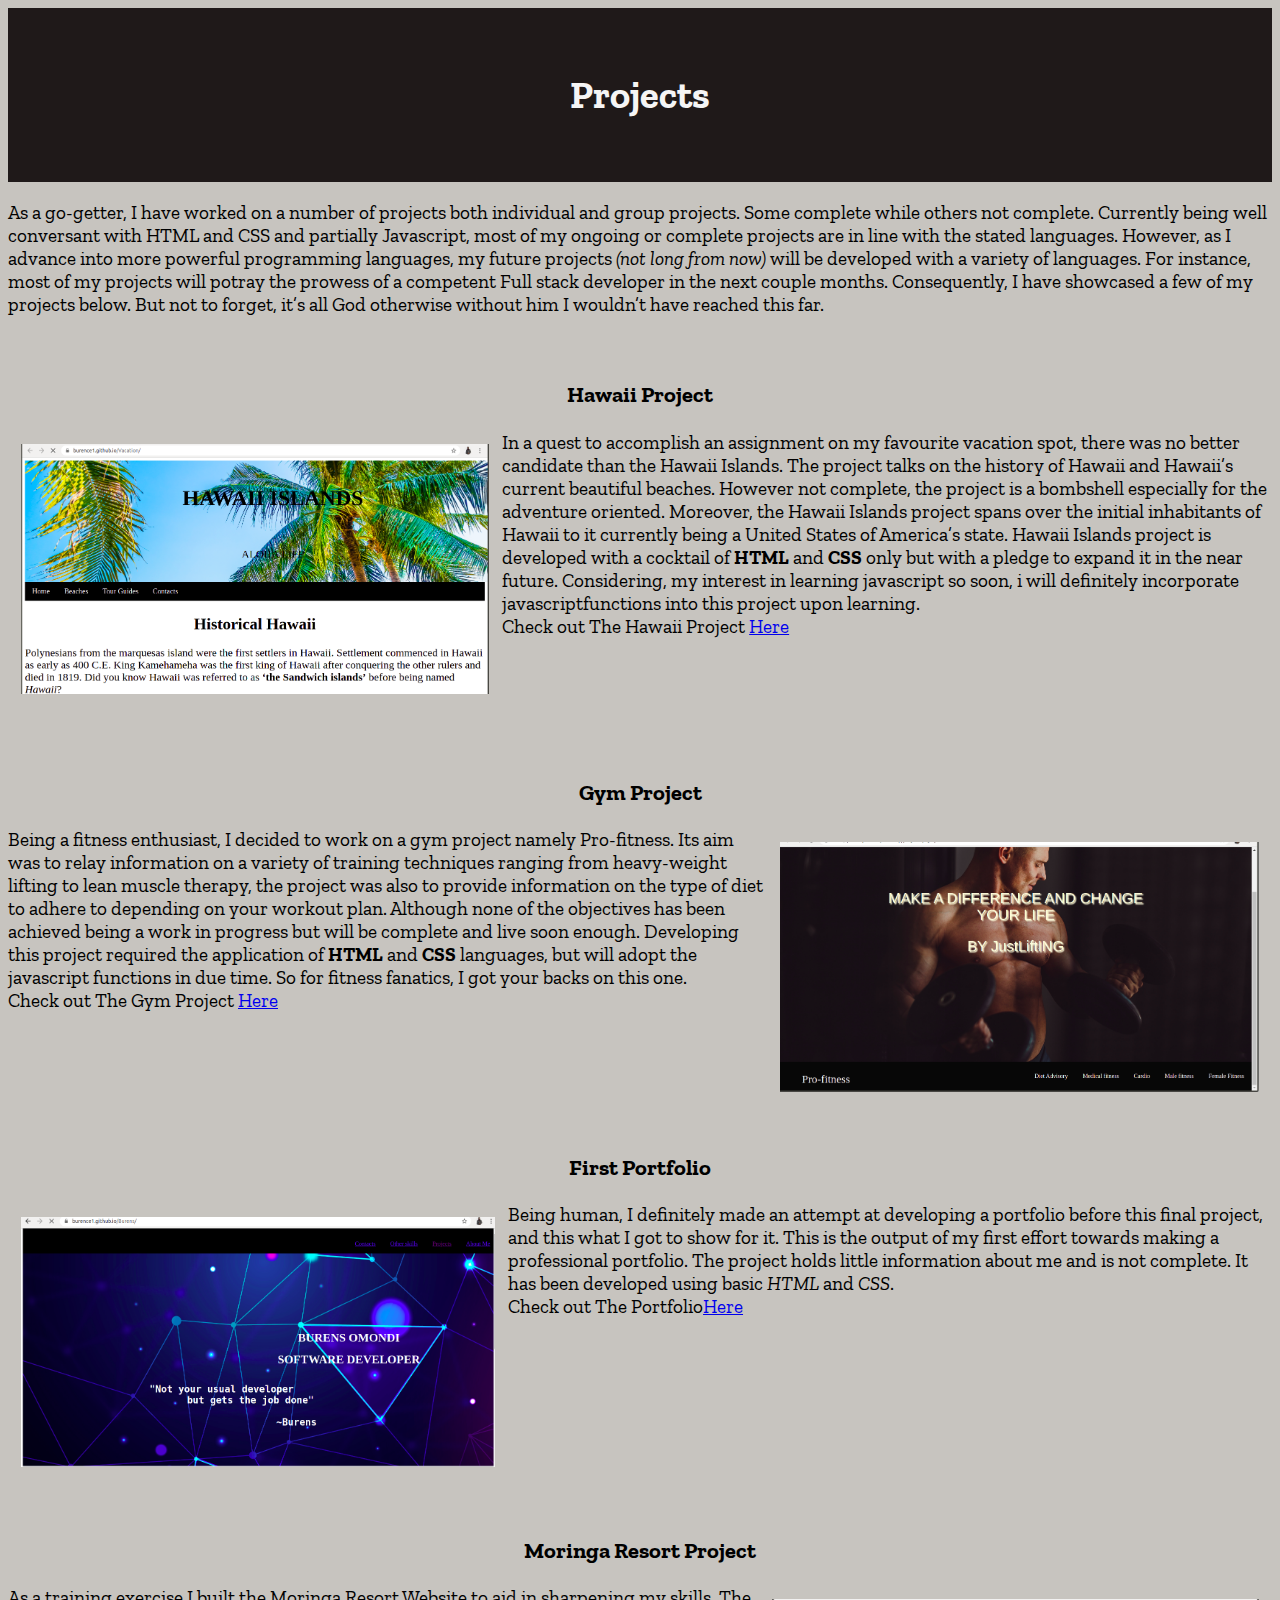
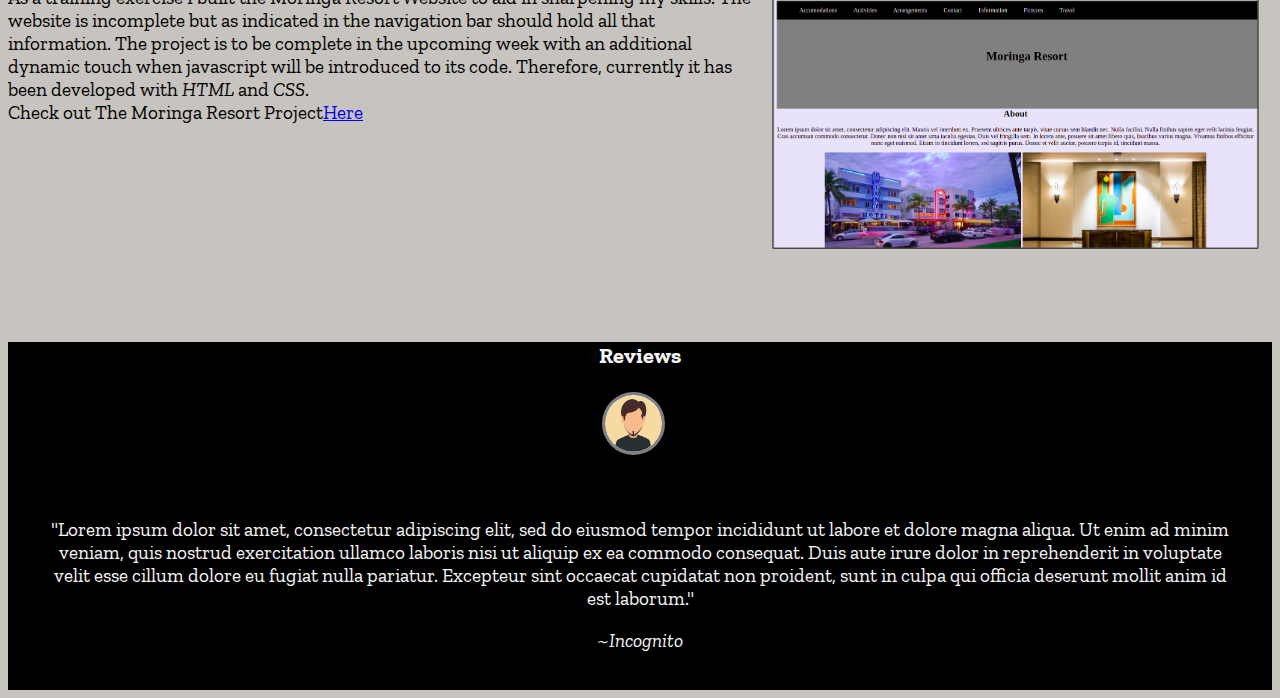
==== commit cc09dc44: "Merge branch 'development' into main Updating the main branch to the latest changes" ====
--- a/projects.html
+++ b/projects.html
@@ -28,7 +28,7 @@
         As a go-getter, I have worked on a number of projects both individual and group projects. Some complete while others not
         complete. Currently being well conversant with HTML and CSS and partially Javascript, most of my ongoing or complete
         projects are in line with the stated languages. However, as I advance into more powerful programming languages, my
-        future projects <em>(not far from now)</em> will be developed with a variety of languages. For instance, most of my projects will potray the
+        future projects <em>(not long from now)</em> will be developed with a variety of languages. For instance, most of my projects will potray the
         prowess of a competent Full stack developer in the next couple months. Consequently, I have showcased a few of my
         projects below. But not to forget, it’s all God otherwise without him I wouldn’t have reached this far.
       </p>
